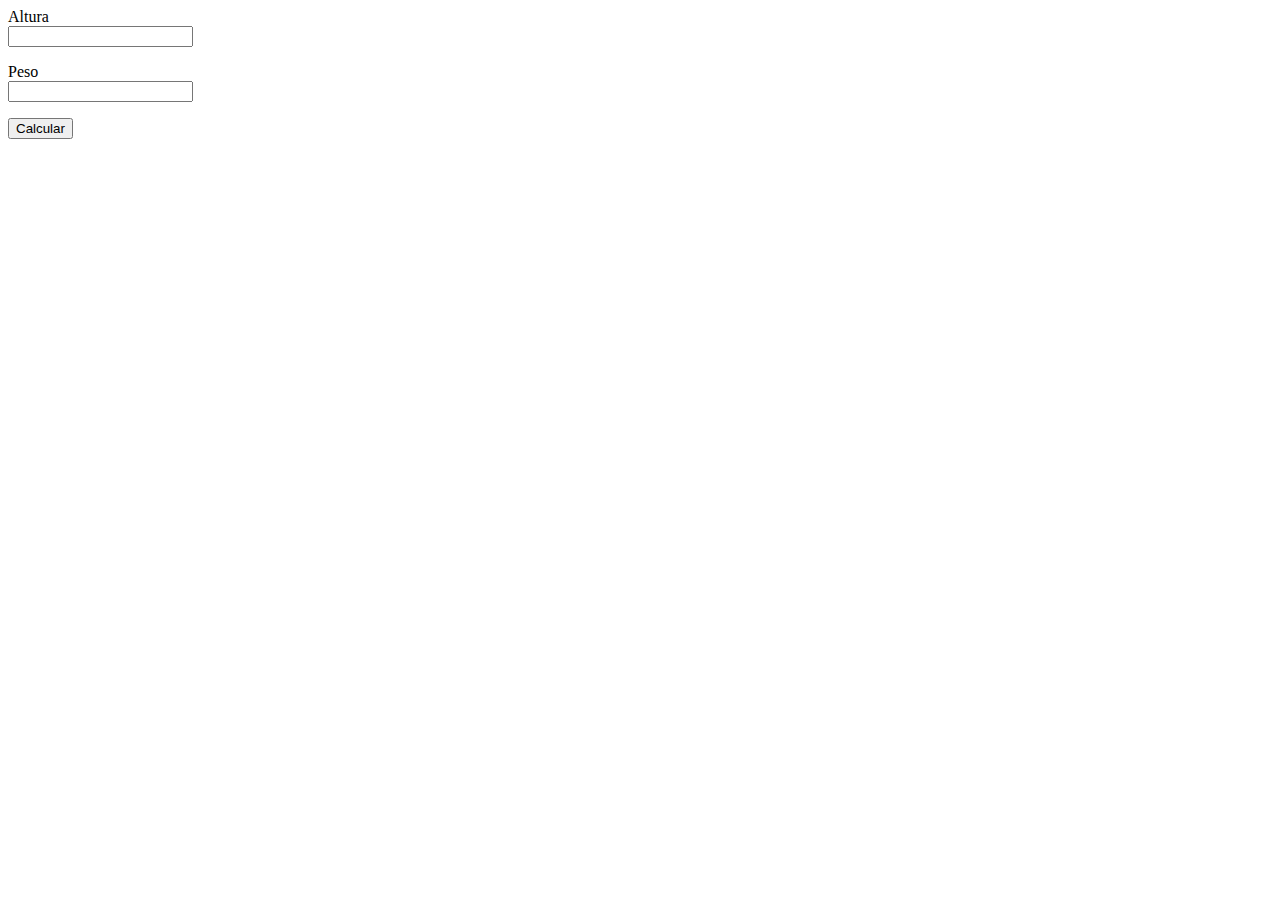
==== projeto_imc/imc.html @ f82f326b "Add files via upload" ====
<html lang="pt-br">
<head>
    <meta charset="UTF-8">
    <title>IMC</title>
</head>

<body>
     
    <form name="imcForm" id="imcForm" action="#">
        <p>
            Altura<br>
            <input type="text" id="altura" name="altura" />
        </p>

        <p>
            Peso <br>
            <input type="text" id="peso" name="peso" />
        </p>
        <p>
            <input type="submit" name="Enviar" value="Calcular" onclick="calcula_imc()"/>
        </p>
        <!-- <div id ="resul">
        </div>      -->
    </form>
    <script> src="imc.js"</script>
</body>
</html>
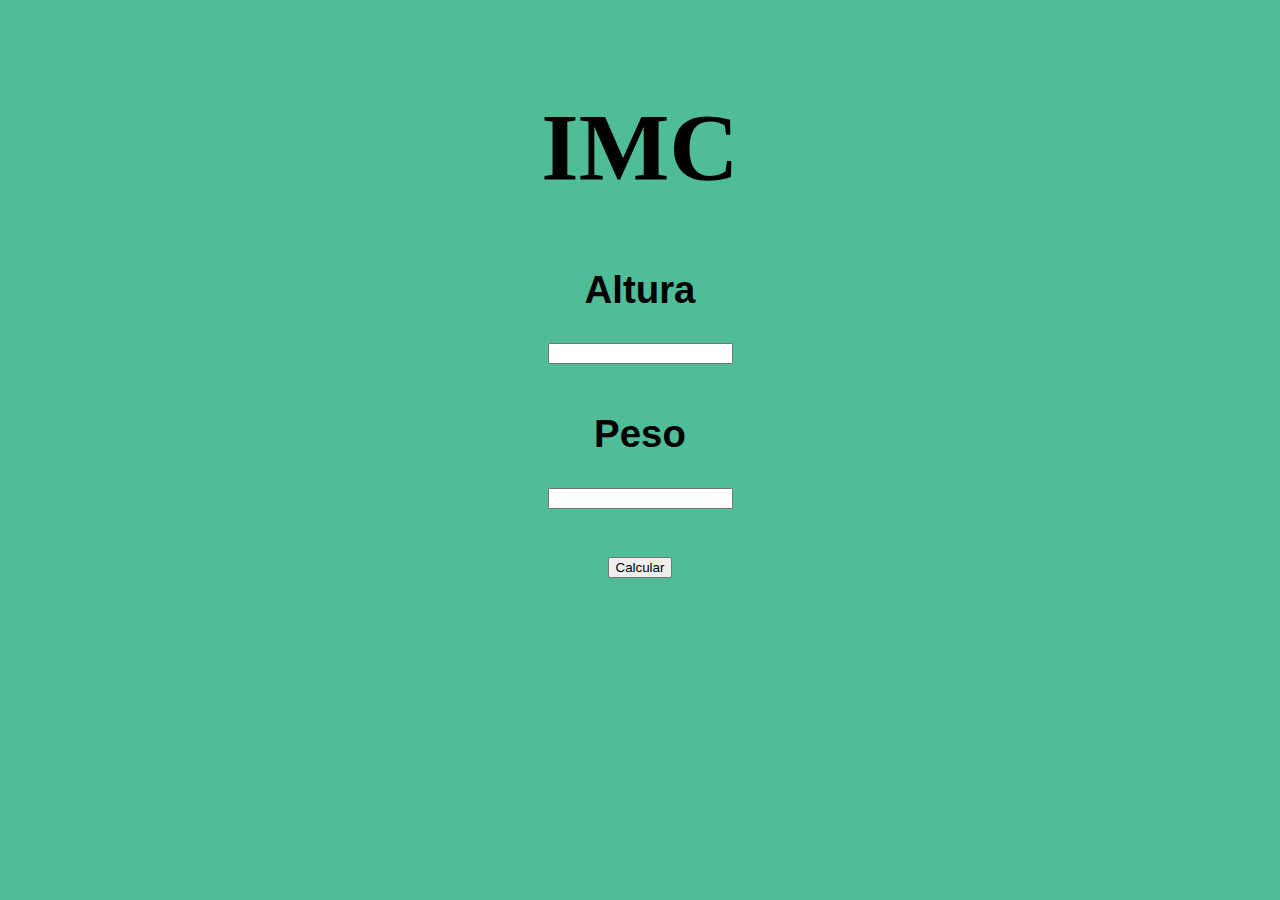
==== commit 4c2fa05e: "Add files via upload" ====
--- a/projeto_imc/imc.html
+++ b/projeto_imc/imc.html
@@ -1,23 +1,24 @@
 <html lang="pt-br">
 <head>
     <meta charset="UTF-8">
+    <link rel="stylesheet" href="estilo.css">
     <title>IMC</title>
 </head>
 
 <body>
+    <div class="forms">
+        <form name="imcForm" id="imcForm" action="#" style="text-align: center ; padding-top: 20px;" >
+            <h1>IMC</h1>
+                <h2>Altura</h2>
+                <input class = "alt" type="text" id="altura" name="altura">
      
-    <form name="imcForm" id="imcForm" action="#">
-        <p>
-            Altura<br>
-            <input type="text" id="altura" name="altura" />
-        </p>
 
         <p>
-            Peso <br>
+            <h2>Peso </h2>
             <input type="text" id="peso" name="peso" />
         </p>
         <p>
-            <input type="submit" name="Enviar" value="Calcular" onclick="calcula_imc()"/>
+            <input type="submit" name="Enviar" value="Calcular" onclick="calcula_imc(event)"/>
         </p>
         <!-- <div id ="resul">
         </div>      -->
--- a/projeto_imc/estilo.css
+++ b/projeto_imc/estilo.css
@@ -0,0 +1,18 @@
+body{
+    height: 70vh;
+    background-color: rgb(79, 189, 152);
+}
+
+h2{
+    font-size: 80%;
+    font-family: Arial;
+    text-align: center;
+}
+.forms{
+    text-align: center;
+    font-size: 3rem;
+}
+
+
+
+
